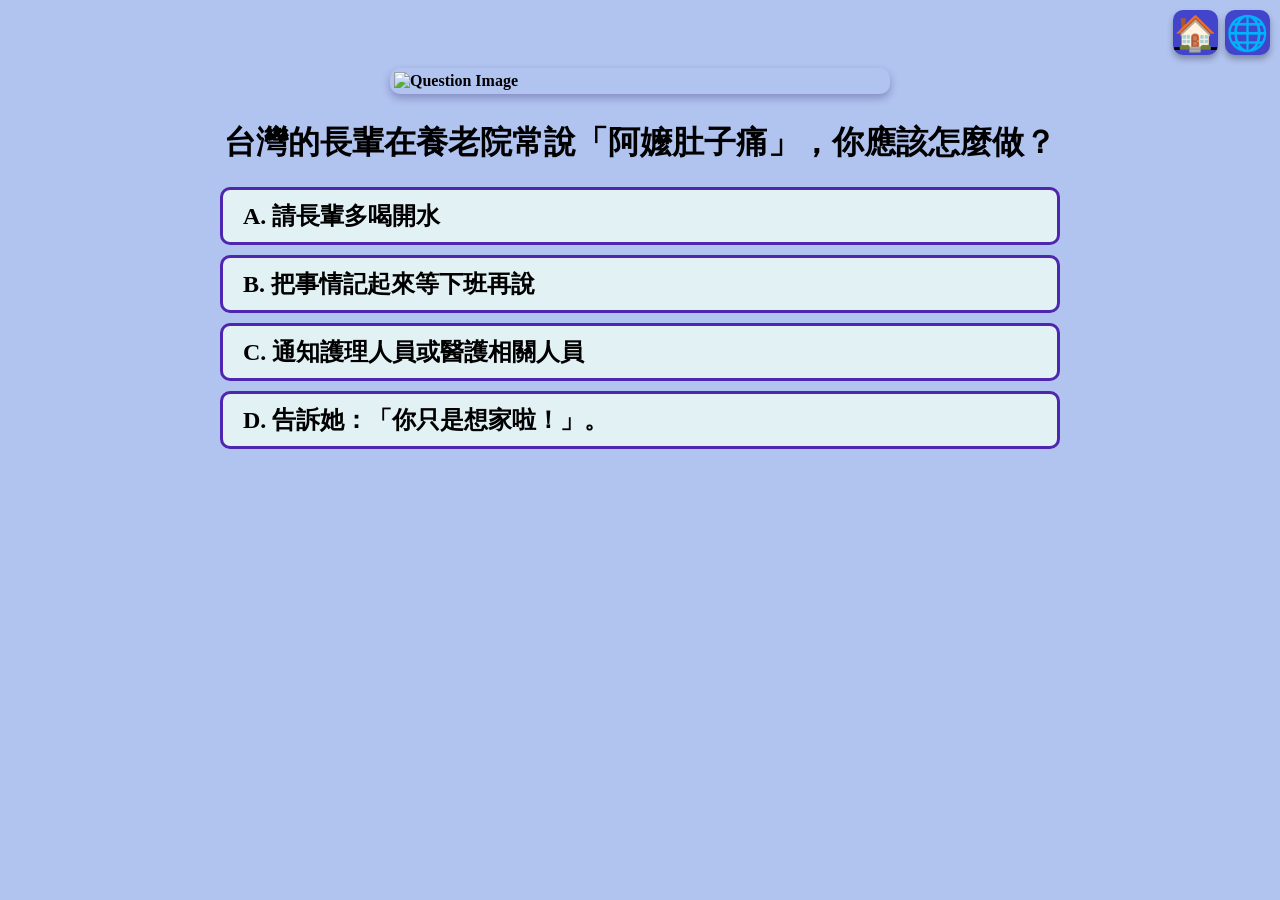
==== training-game/game/index.html @ 8d9eb947 "Home button + continue button" ====
<!--
/********************************************
* Copyright (c) 2025 Shun/翔海 (@shun4midx) *
* Project: School Project of Training Game *
* File Type: HTML file for training game   *
* File: /game/index.html                   *
********************************************/
-->

<!DOCTYPE html>
<html lang="utf-8">

<head>
  <meta charset="utf-8"/>
  <meta name="viewport" content="width=device-width, initial-scale=1"/>
  <title>清福員工訓練遊戲</title>
  <link rel="stylesheet" href="../main-template.css"/> <!-- Includes the language customization in the corner, probably would include login functionality later too -->
  <link rel="stylesheet" href="game-template.css"/>
</head>

<body>
  <div class="GameBodyWrap">
    <div class="HeaderButtons">
      <a href=".." class="HomeButton">🏠</a>
      <div class="MenuToggle" onclick="toggleMenu()">
        <span id="globe-text">🌐</span>
      </div>
    </div>

    <!-- Language selection container -->
    <div class="LanguageContainer">
      <div class="language-zh-tw" onclick="setLanguage('zh-tw')">正體中文</div>
      <div class="language-abc" onclick="setLanguage('en')">English</div>
      <div class="language-abc" onclick="setLanguage('vn')">Tiếng Việt</div>
      <div class="language-abc" onclick="setLanguage('id')">Bahasa Indonesia</div>
    </div>

    <div class="GameBody">
      <!-- Game Content (Image + Answers) -->
      <div class="GameContent">
        <!-- Display the question image -->
        <div class="GameImage">
          <img src="https://i.postimg.cc/B6NZGPzF/sample.png" alt="Question Image" width="300"/>
        </div>

        <!-- Display question -->
        <div class="Question">
          <h1 data-key="sampleQuestion">台灣的長輩在養老院常說「阿嬤肚子痛」，你應該怎麼做？</h1>
        </div>

        <!-- Answers Section -->
        <div class="Answers">
          <div id="feedback" class="FeedbackMessage"></div>

          <div class="AnswerOption" onclick="checkAnswer('A')" data-key="sampleA">A. 請長輩多喝開水</div>
          <div class="AnswerOption" onclick="checkAnswer('B')" data-key="sampleB">B. 把事情記起來等下班再說</div>
          <div class="AnswerOption" onclick="checkAnswer('C')" data-key="sampleC">C. 通知護理人員或醫護相關人員</div>
          <div class="AnswerOption" onclick="checkAnswer('D')" data-key="sampleD">D. 告訴他：「你只是想家啦！」。</div>

          <!-- Continue Button (initially hidden) -->
          <button id="continue-button" class="ContinueButton" style="display: none;" onclick="nextQuestion()">下一題</button>
        </div>
      </div>
    </div>
  </div>
  <!-- ======== SCRIPTS ======== -->
  <!-- Main Background Scripts -->
  <script src="../main-scripts/read-write-sheet.js"></script>
  <script src="../main-scripts/language-selection.js"></script>
  <script src="../main-scripts/naive-translation.js"></script>

  <!-- Game Scripts -->
  <script src="validate-answer.js?v=1"></script>
</body>

</html>
---- training-game/main-template.css ----
/********************************************
* Copyright (c) 2025 Shun/翔海 (@shun4midx) *
* Project: School Project of Training Game *
* File Type: CSS file for website          *
* File: main-template.css                  *
********************************************/

/* Main settings */
* {
  margin: 0 3pt;
  padding: 3pt;
  box-sizing: border-box;
  font-family: var(--default-font);
  font-weight: bold;
  text-wrap: wrap;
  word-wrap: break-word;
  overflow-x: hidden;
}

/* Variables */
:root {
  --home-cursor: rgb(0, 0, 255);
  --default-font: 'Optima';
  --bg-color: rgb(177, 195, 239);
  --text-color: rgb(0, 0, 0);
  --button-text: rgb(255, 255, 255);
  --button-hover-text: rgb(192, 243, 253);
  --button-bg: rgb(121, 123, 215);
  --button-clicked: rgb(56, 20, 163); 
  --header-clicked: rgb(119, 241, 243);
  --globe-bg: rgb(66, 68, 203);
  --globe-hover-bg: rgb(25, 27, 143);
  --language-container-bg: rgb(64, 66, 165);
  --language-hover-bg: rgb(112, 113, 209);
  --language-hover-text: rgb(192, 243, 253);
  --question-border: rgb(70, 33, 158);
  --question-img-shadow: rgba(20, 3, 87, 0.283);
  --answer-border: rgb(79, 38, 175);
  --answer-bg: rgb(226, 241, 244);
  --hover-answer-bg: rgb(56, 20, 163); 
  --hover-answer-text: rgb(192, 243, 253);
  --correct-bg: "#d4edda";
  --correct-color: "#155724";
  --correct-border: "2px solid #c3e6cb";
  --wrong-bg: "#f8d7da";
  --wrong-color: "#721c24";
  --wrong-border: "2px solid #f5c6cb";
}

/* HTML and Body */
html {
  color: var(--text-color);
  height: 100%;
  overflow-y: hidden;
  left: 0;
  right: 0;
  margin: 0;
  padding: 0;
  background-color: var(--header-bg);
}

body {
  background-attachment: fixed;
  background-size: cover;
  flex-direction: column;
  margin: 0;
  height: max-height;
}

/* Top row */
.HeaderButtons {
  display: flex;
  justify-content: flex-end;
  align-items: center;
  padding: 10px;
  gap: 10px; /* spacing between buttons */
}

/* Style for home button */
.HomeButton {
  position: fixed !important;
  margin: 0;
  padding: 0;
  font-size: 3.8vh;
  top: 10px !important;
  right: calc(10px + 5.75vh) !important;
  display: inline-flex;
  align-items: center;
  justify-content: center;
  text-align: center;
  cursor: pointer;
  z-index: 3000;
  width: 5vh;
  height: 5vh;
  color: var(--header-text);
  overflow: hidden;
  background-color: var(--globe-bg);
  border-radius: 10px;
  transition: background-color 0.15s ease-in-out;
  box-shadow: 0 4px 6px rgba(0, 0, 0, 0.3);
}

.HomeButton:visited {
  background-color: var(--globe-bg);
}

.HomeButton.clicked {
  background-color: var(--globe-hover-bg);
}

.HomeButton span {
  margin: 0;   /* Remove any margin for the text */
  padding: 0;  /* Remove padding */
  font-size: 1.0em;  /* Set size for the icon */
  color: var(--header-text);  /* Set the text color */
}

/* Globe menu button */
.MenuToggle {
  position: fixed !important;
  margin: 0;
  padding: 0;
  font-size: 3.8vh;
  top: 10px !important;
  right: 10px !important;
  display: inline-flex;
  align-items: center;
  justify-content: center;
  text-align: center;
  cursor: pointer;
  z-index: 3000;
  width: 5vh;
  height: 5vh;
  color: var(--header-text);
  overflow: hidden;
  background-color: var(--globe-bg);
  border-radius: 10px;
  transition: background-color 0.15s ease-in-out;
  box-shadow: 0 4px 6px rgba(0, 0, 0, 0.3);
}

.MenuToggle:visited {
  background-color: var(--globe-bg);
}

.MenuToggle.clicked {
  background-color: var(--globe-hover-bg);
}

.MenuToggle span {
  margin: 0;   /* Remove any margin for the text */
  padding: 0;  /* Remove padding */
  font-size: 1.0em;  /* Set size for the icon */
  color: var(--header-text);  /* Set the text color */
}

/* Language Container */
.LanguageContainer {
  position: fixed !important;
  top: calc(10px + 5.5vh) !important; /* Place it below the globe button */
  right: 10px !important;
  background-color: var(--language-container-bg);
  border-radius: 10px;
  margin: 0;
  padding: 0;
  display: flex;
  flex-direction: column;
  align-items: center;
  z-index: 2500; /* Lower than the globe button */
  opacity: 0;
  visibility: hidden;
  transition: opacity 0.15s ease, visibility 0.15s ease;
  box-shadow: 0 4px 6px rgba(0, 0, 0, 0.3);
}

/* Make the container visible when it's active */
.LanguageContainer.show {
  opacity: 1;
  visibility: visible;
}

/* Styling for each language option */
.language-zh-tw {
  font-family: var(--default-font);
  color: white;
  font-size: 2vh;
  padding: 4.5px 5px 4.5px 5px;
  width: 100%;
  cursor: pointer;
  text-align: center;
  transition: background-color 0.15s ease;
}

.language-abc {
  font-family: var(--default-font);
  color: white;
  font-size: 2vh;
  padding: 7px;
  width: 100%;
  cursor: pointer;
  text-align: center;
  transition: background-color 0.15s ease;
}

.language-zh-tw:hover, .language-abc:hover {
  box-sizing: border-box;
  background-color: var(--language-hover-bg); /* Highlight color on hover */
  color: var(--language-hover-text);
}
---- training-game/game/game-template.css ----
/********************************************
* Copyright (c) 2025 Shun/翔海 (@shun4midx) *
* Project: School Project of Training Game *
* File Type: CSS file for website          *
* File: game-template.css                  *
********************************************/

/* Styling for the Game Content */
.GameBodyWrap {
  top: 0;
  left: 0;
  right: 0;
  margin: 0;
  padding: 0;
  height: 100vh;
  width: max-width;
  position: fixed;
  background-color: var(--bg-color);
  display: flex;
  flex-direction: column;
  align-items: center;
  overflow-y: auto;
  overflow-x: hidden;
}

.GameBody {
  display: flex;
  flex-direction: column;
  justify-content: center;
  align-items: center;
  margin-top: 4vh;
  height: auto;
  overflow: visible;
  width: min(900px, 100%);
}

/* Styling for the Game Image */
.GameImage {
  display: flex;
  align-items: center;
  justify-content: center;
  overflow: hidden;
}

.GameImage img {
  border-radius: 10px;
  box-shadow: 0 4px 8px var(--question-img-shadow);
  margin-bottom: 15px;
  width: min(500px, 90%);
}

/* Styling for Question */
.Question {
  margin-bottom: 10px;
}

/* Styling for the Answer Options */
.Answers {
  display: flex;
  flex-direction: column;
  gap: 10px;
}

.AnswerOption {
  font-size: 1.5em;
  padding: 10px 20px;
  background-color: var(--answer-bg);
  border-radius: 10px;
  border: 3px solid var(--answer-border);
  transition: background-color 0.3s ease-in-out;
}

.AnswerOption:hover {
  background-color: var(--hover-answer-bg);
  border: 3px solid var(--hover-answer-bg);
  color: var(--hover-answer-text);
  transition: background-color 0.3s ease-in-out;
  cursor: pointer;
}

/* Answer feedback */
#feedback {
  display: none;
  transition: all 0.3s ease-in-out;
}

.FeedbackMessage {
  margin-bottom: 10px;
  font-size: 1.5em;
  font-weight: bold;
  text-align: center;
  padding: 15px 20px;
  border-radius: 12px;
  display: inline-block;
  max-width: 100%;
}

.ContinueButton {
  margin-top: 10px;
  padding: 10px 20px;
  font-size: 1.2em;
  background-color: var(--button-bg);
  color: var(--button-text);
  border: none;
  border-radius: 10px;
  cursor: pointer;
  transition: background-color 0.3s ease;
}

.ContinueButton:hover {
  background-color: var(--button-clicked);
  color: var(--button-hover-text);
  transition: background-color 0.3s ease;
}
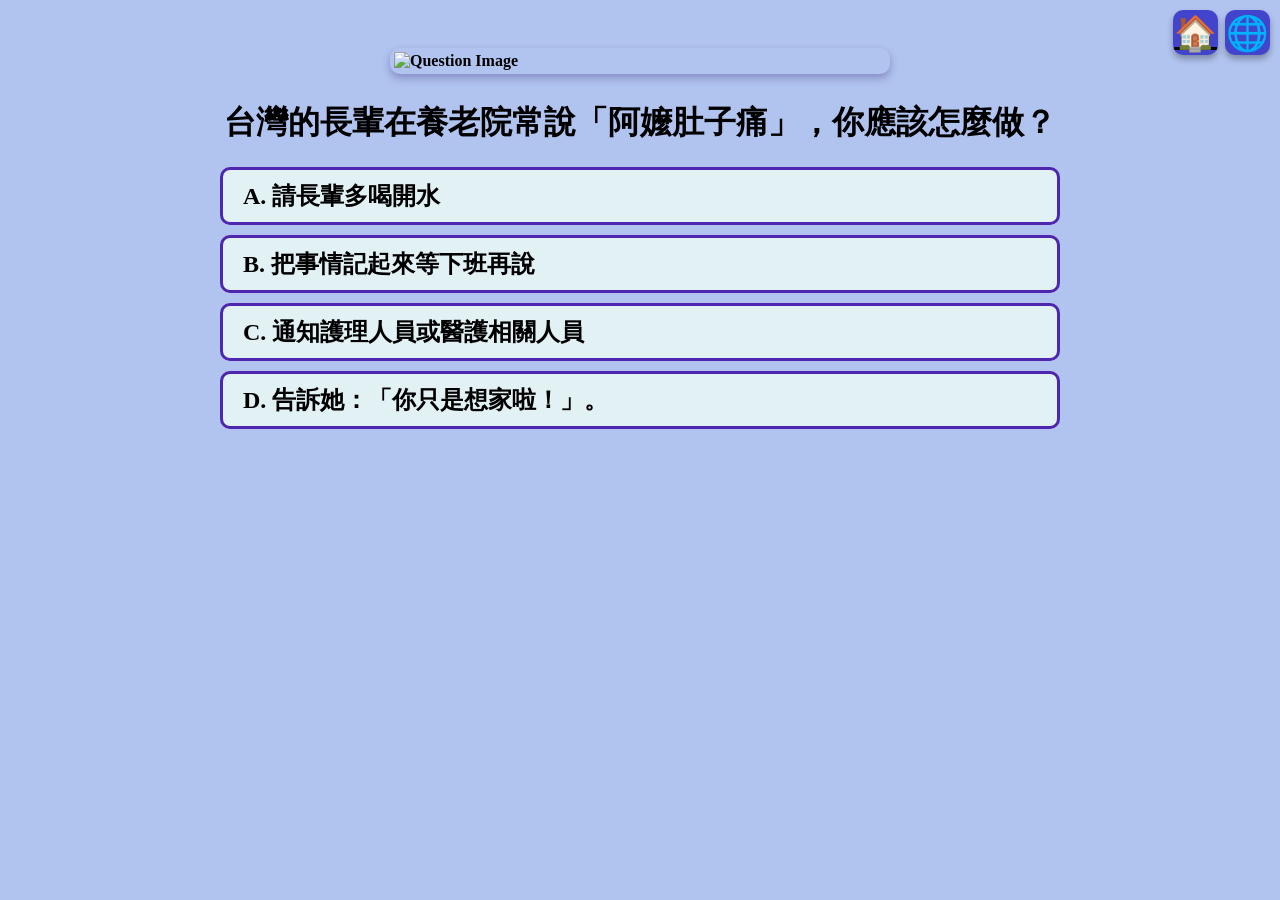
==== commit b9454151: "Next Question translation" ====
--- a/training-game/game/index.html
+++ b/training-game/game/index.html
@@ -58,7 +58,7 @@
           <div class="AnswerOption" onclick="checkAnswer('D')" data-key="sampleD">D. 告訴他：「你只是想家啦！」。</div>
 
           <!-- Continue Button (initially hidden) -->
-          <button id="continue-button" class="ContinueButton" style="display: none;" onclick="nextQuestion()">下一題</button>
+          <button id="continue-button" class="ContinueButton" style="display: none;" onclick="nextQuestion()" data-key="nextQuestion">下一題</button>
         </div>
       </div>
     </div>
--- a/training-game/main-template.css
+++ b/training-game/main-template.css
@@ -51,7 +51,6 @@
 html {
   color: var(--text-color);
   height: 100%;
-  overflow-y: hidden;
   left: 0;
   right: 0;
   margin: 0;
@@ -72,8 +71,8 @@
   display: flex;
   justify-content: flex-end;
   align-items: center;
-  padding: 10px;
-  gap: 10px; /* spacing between buttons */
+  margin: 0;
+  padding: 0;
 }
 
 /* Style for home button */
--- a/training-game/game/game-template.css
+++ b/training-game/game/game-template.css
@@ -12,7 +12,7 @@
   right: 0;
   margin: 0;
   padding: 0;
-  height: 100vh;
+  height: 100dvh;
   width: max-width;
   position: fixed;
   background-color: var(--bg-color);
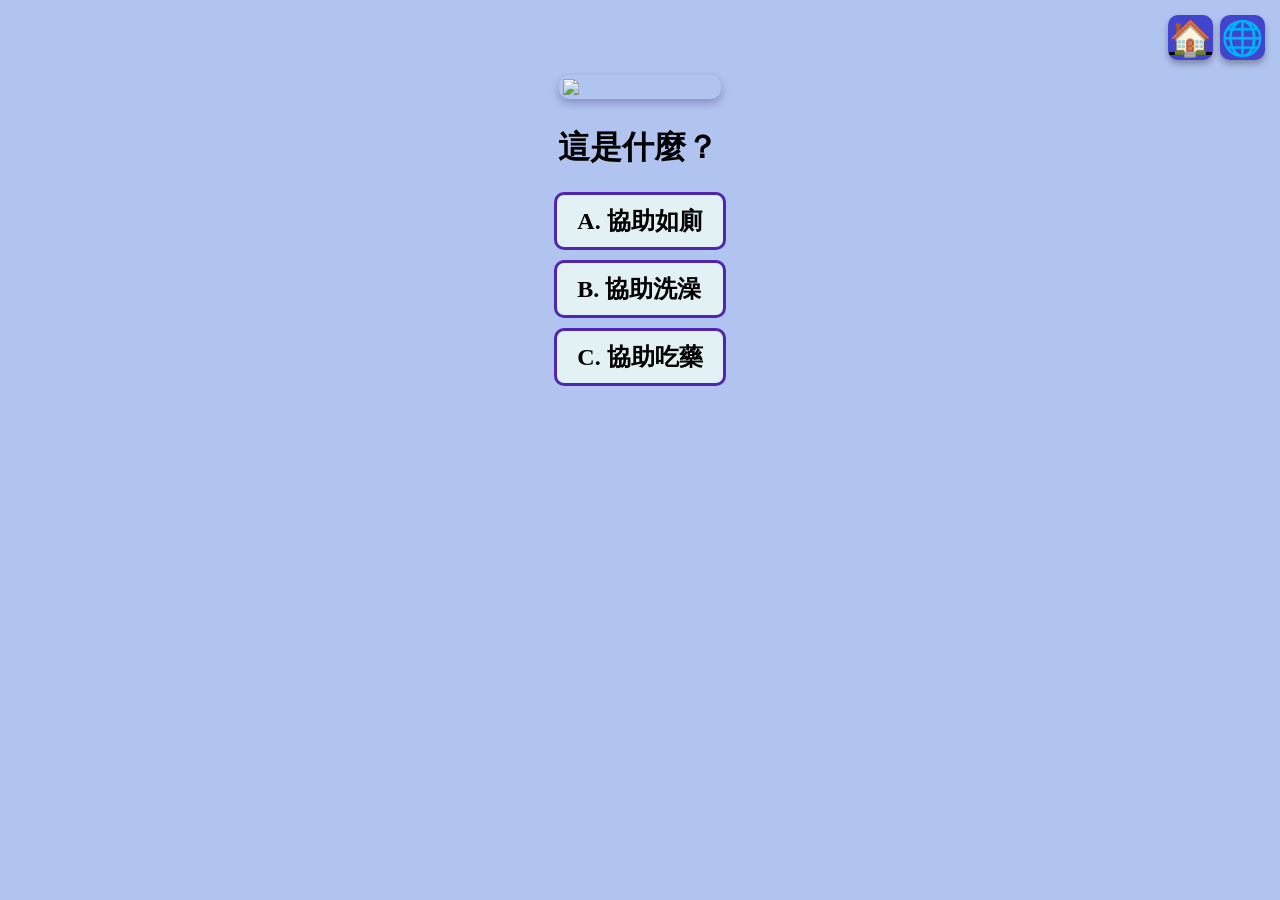
==== commit dc91ea9a: "Finished importing all Level 1, 2, 3 questions" ====
--- a/training-game/game/index.html
+++ b/training-game/game/index.html
@@ -40,22 +40,22 @@
       <div class="GameContent">
         <!-- Display the question image -->
         <div class="GameImage">
-          <img src="https://i.postimg.cc/B6NZGPzF/sample.png" alt="Question Image" width="300"/>
+          <img src="" width="300"/>
         </div>
 
         <!-- Display question -->
         <div class="Question">
-          <h1 data-key="sampleQuestion">台灣的長輩在養老院常說「阿嬤肚子痛」，你應該怎麼做？</h1>
+          <h1 question-key="questionText"></h1>
         </div>
 
         <!-- Answers Section -->
         <div class="Answers">
           <div id="feedback" class="FeedbackMessage"></div>
 
-          <div class="AnswerOption" onclick="checkAnswer('A')" data-key="sampleA">A. 請長輩多喝開水</div>
-          <div class="AnswerOption" onclick="checkAnswer('B')" data-key="sampleB">B. 把事情記起來等下班再說</div>
-          <div class="AnswerOption" onclick="checkAnswer('C')" data-key="sampleC">C. 通知護理人員或醫護相關人員</div>
-          <div class="AnswerOption" onclick="checkAnswer('D')" data-key="sampleD">D. 告訴他：「你只是想家啦！」。</div>
+          <div class="AnswerOption" onclick="checkAnswer('A')" question-key="answerA"></div>
+          <div class="AnswerOption" onclick="checkAnswer('B')" question-key="answerB"></div>
+          <div class="AnswerOption" onclick="checkAnswer('C')" question-key="answerC"></div>
+          <div class="AnswerOption" onclick="checkAnswer('D')" question-key="answerD"></div>
 
           <!-- Continue Button (initially hidden) -->
           <button id="continue-button" class="ContinueButton" style="display: none;" onclick="nextQuestion()" data-key="nextQuestion">下一題</button>
@@ -67,10 +67,12 @@
   <!-- Main Background Scripts -->
   <script src="../main-scripts/read-write-sheet.js"></script>
   <script src="../main-scripts/language-selection.js"></script>
-  <script src="../main-scripts/naive-translation.js"></script>
+  <script type="module" src="../main-scripts/naive-translation.js"></script>
 
   <!-- Game Scripts -->
-  <script src="validate-answer.js?v=1"></script>
+  <script type="module" src="question-navigation.js"></script>
+  <script type="module" src="validate-answer.js"></script>
+  <script type="module" src="display-question.js"></script>
 </body>
 
 </html>
--- a/training-game/main-template.css
+++ b/training-game/main-template.css
@@ -45,6 +45,9 @@
   --wrong-bg: "#f8d7da";
   --wrong-color: "#721c24";
   --wrong-border: "2px solid #f5c6cb";
+  --scrollbar-track: rgb(192, 243, 253);
+  --scrollbar: rgb(66, 68, 203);
+  --scrollbar-hover: rgb(56, 20, 163);
 }
 
 /* HTML and Body */
@@ -81,8 +84,8 @@
   margin: 0;
   padding: 0;
   font-size: 3.8vh;
-  top: 10px !important;
-  right: calc(10px + 5.75vh) !important;
+  top: 15px !important;
+  right: calc(15px + 5.75vh) !important;
   display: inline-flex;
   align-items: center;
   justify-content: center;
@@ -120,8 +123,8 @@
   margin: 0;
   padding: 0;
   font-size: 3.8vh;
-  top: 10px !important;
-  right: 10px !important;
+  top: 15px !important;
+  right: 15px !important;
   display: inline-flex;
   align-items: center;
   justify-content: center;
@@ -156,8 +159,8 @@
 /* Language Container */
 .LanguageContainer {
   position: fixed !important;
-  top: calc(10px + 5.5vh) !important; /* Place it below the globe button */
-  right: 10px !important;
+  top: calc(15px + 5.5vh) !important; /* Place it below the globe button */
+  right: 15px !important;
   background-color: var(--language-container-bg);
   border-radius: 10px;
   margin: 0;
--- a/training-game/game/game-template.css
+++ b/training-game/game/game-template.css
@@ -28,7 +28,7 @@
   flex-direction: column;
   justify-content: center;
   align-items: center;
-  margin-top: 4vh;
+  margin-top: 7vh;
   height: auto;
   overflow: visible;
   width: min(900px, 100%);
@@ -67,15 +67,21 @@
   background-color: var(--answer-bg);
   border-radius: 10px;
   border: 3px solid var(--answer-border);
-  transition: background-color 0.3s ease-in-out;
+  transition: background-color 0.3s ease-in-out, color 0.3s ease-in-out;
 }
 
-.AnswerOption:hover {
+.AnswerOption:not(.selected):hover {
   background-color: var(--hover-answer-bg);
   border: 3px solid var(--hover-answer-bg);
   color: var(--hover-answer-text);
-  transition: background-color 0.3s ease-in-out;
+  transition: background-color 0.3s ease-in-out, color 0.3s ease-in-out;
   cursor: pointer;
+}
+
+.AnswerOption.selected {
+  background-color: var(--hover-answer-bg);
+  border: 3px solid var(--hover-answer-bg);
+  color: var(--hover-answer-text);
 }
 
 /* Answer feedback */
@@ -97,6 +103,7 @@
 
 .ContinueButton {
   margin-top: 10px;
+  margin-bottom: 10px;
   padding: 10px 20px;
   font-size: 1.2em;
   background-color: var(--button-bg);
@@ -104,11 +111,31 @@
   border: none;
   border-radius: 10px;
   cursor: pointer;
-  transition: background-color 0.3s ease;
+  transition: background-color 0.15s ease-in-out;
 }
 
 .ContinueButton:hover {
   background-color: var(--button-clicked);
   color: var(--button-hover-text);
-  transition: background-color 0.3s ease;
+  transition: background-color 0.15s ease-in-out;
+}
+
+/* Scrollbar */
+/* WebKit browsers (Chrome, Safari, Edge) */
+::-webkit-scrollbar {
+  width: 9px;
+}
+
+::-webkit-scrollbar-thumb {
+  background-color: var(--scrollbar);
+  border: none; /* No spacing around */
+}
+
+::-webkit-scrollbar-thumb:hover {
+  background-color: var(--scrollbar-hover);
+}
+
+::-webkit-scrollbar-track {
+  background-color: var(--scrollbar-track);
+  border: none;
 }
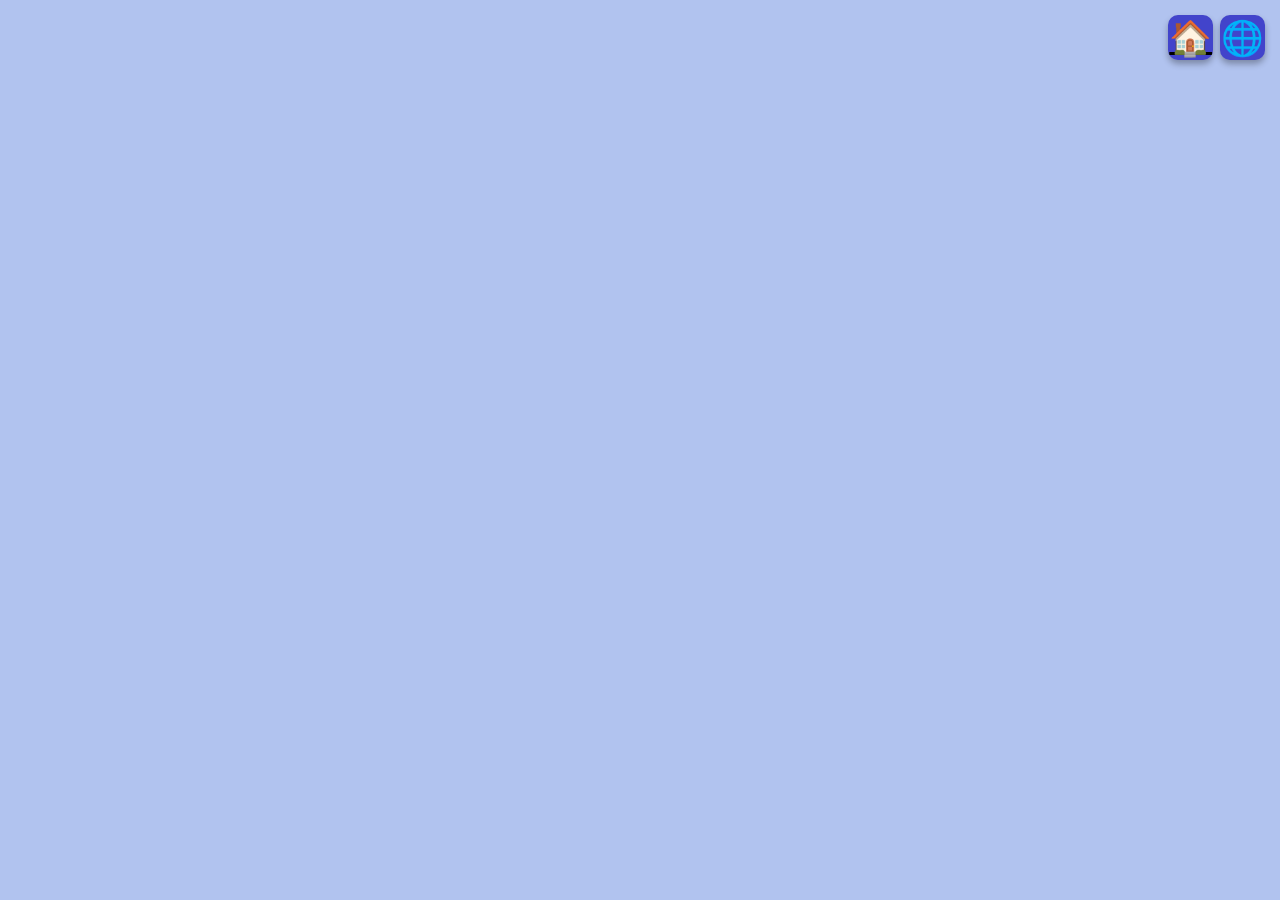
==== commit 7750dccf: "Smoother question transition" ====
--- a/training-game/game/index.html
+++ b/training-game/game/index.html
@@ -40,7 +40,7 @@
       <div class="GameContent">
         <!-- Display the question image -->
         <div class="GameImage">
-          <img src="" width="300"/>
+          <img src="" style="visibility: hidden;" width="300"/>
         </div>
 
         <!-- Display question -->
@@ -52,10 +52,10 @@
         <div class="Answers">
           <div id="feedback" class="FeedbackMessage"></div>
 
-          <div class="AnswerOption" onclick="checkAnswer('A')" question-key="answerA"></div>
-          <div class="AnswerOption" onclick="checkAnswer('B')" question-key="answerB"></div>
-          <div class="AnswerOption" onclick="checkAnswer('C')" question-key="answerC"></div>
-          <div class="AnswerOption" onclick="checkAnswer('D')" question-key="answerD"></div>
+          <div class="AnswerOption" style="visibility: hidden" onclick="checkAnswer('A')" question-key="answerA"></div>
+          <div class="AnswerOption" style="visibility: hidden;" onclick="checkAnswer('B')" question-key="answerB"></div>
+          <div class="AnswerOption" style="visibility: hidden;" onclick="checkAnswer('C')" question-key="answerC"></div>
+          <div class="AnswerOption" style="visibility: hidden;" onclick="checkAnswer('D')" question-key="answerD"></div>
 
           <!-- Continue Button (initially hidden) -->
           <button id="continue-button" class="ContinueButton" style="display: none;" onclick="nextQuestion()" data-key="nextQuestion">下一題</button>
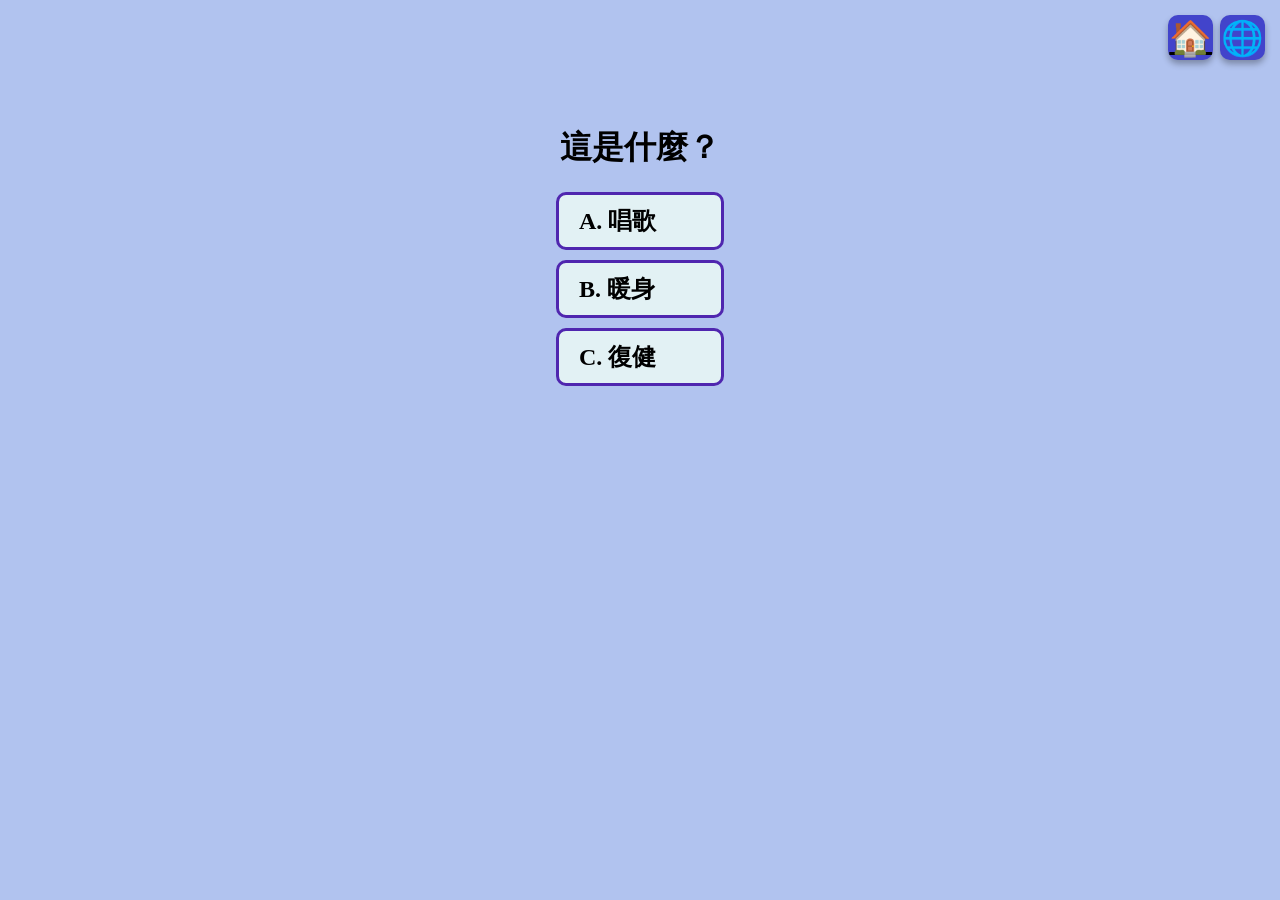
==== commit 3f5fcbed: "Even more hardcode no hover" ====
--- a/training-game/game/index.html
+++ b/training-game/game/index.html
@@ -67,6 +67,7 @@
   <!-- Main Background Scripts -->
   <script src="../main-scripts/read-write-sheet.js"></script>
   <script src="../main-scripts/language-selection.js"></script>
+  <script src="main-scripts/disable-hover.js"></script>
   <script type="module" src="../main-scripts/naive-translation.js"></script>
 
   <!-- Game Scripts -->
--- a/training-game/main-template.css
+++ b/training-game/main-template.css
@@ -15,6 +15,13 @@
   text-wrap: wrap;
   word-wrap: break-word;
   overflow-x: hidden;
+}
+
+/* Forcefully prevent hover styling on devices that don't hover */
+.no-hover .button:hover {
+  background: inherit !important;
+  color: inherit !important;
+  cursor: default !important;
 }
 
 /* Variables */
--- a/training-game/game/game-template.css
+++ b/training-game/game/game-template.css
@@ -70,12 +70,14 @@
   transition: background-color 0.3s ease-in-out, color 0.3s ease-in-out;
 }
 
-.AnswerOption:not(.selected):hover {
-  background-color: var(--hover-answer-bg);
-  border: 3px solid var(--hover-answer-bg);
-  color: var(--hover-answer-text);
-  transition: background-color 0.3s ease-in-out, color 0.3s ease-in-out;
-  cursor: pointer;
+@media (hover:hover) {
+  .AnswerOption:not(.selected):hover {
+    background-color: var(--hover-answer-bg);
+    border: 3px solid var(--hover-answer-bg);
+    color: var(--hover-answer-text);
+    transition: background-color 0.3s ease-in-out, color 0.3s ease-in-out;
+    cursor: pointer;
+  }
 }
 
 .AnswerOption.selected {
@@ -114,10 +116,12 @@
   transition: background-color 0.15s ease-in-out;
 }
 
-.ContinueButton:hover {
-  background-color: var(--button-clicked);
-  color: var(--button-hover-text);
-  transition: background-color 0.15s ease-in-out;
+@media (hover:hover) {
+  .ContinueButton:hover {
+    background-color: var(--button-clicked);
+    color: var(--button-hover-text);
+    transition: background-color 0.15s ease-in-out;
+  }
 }
 
 /* Scrollbar */
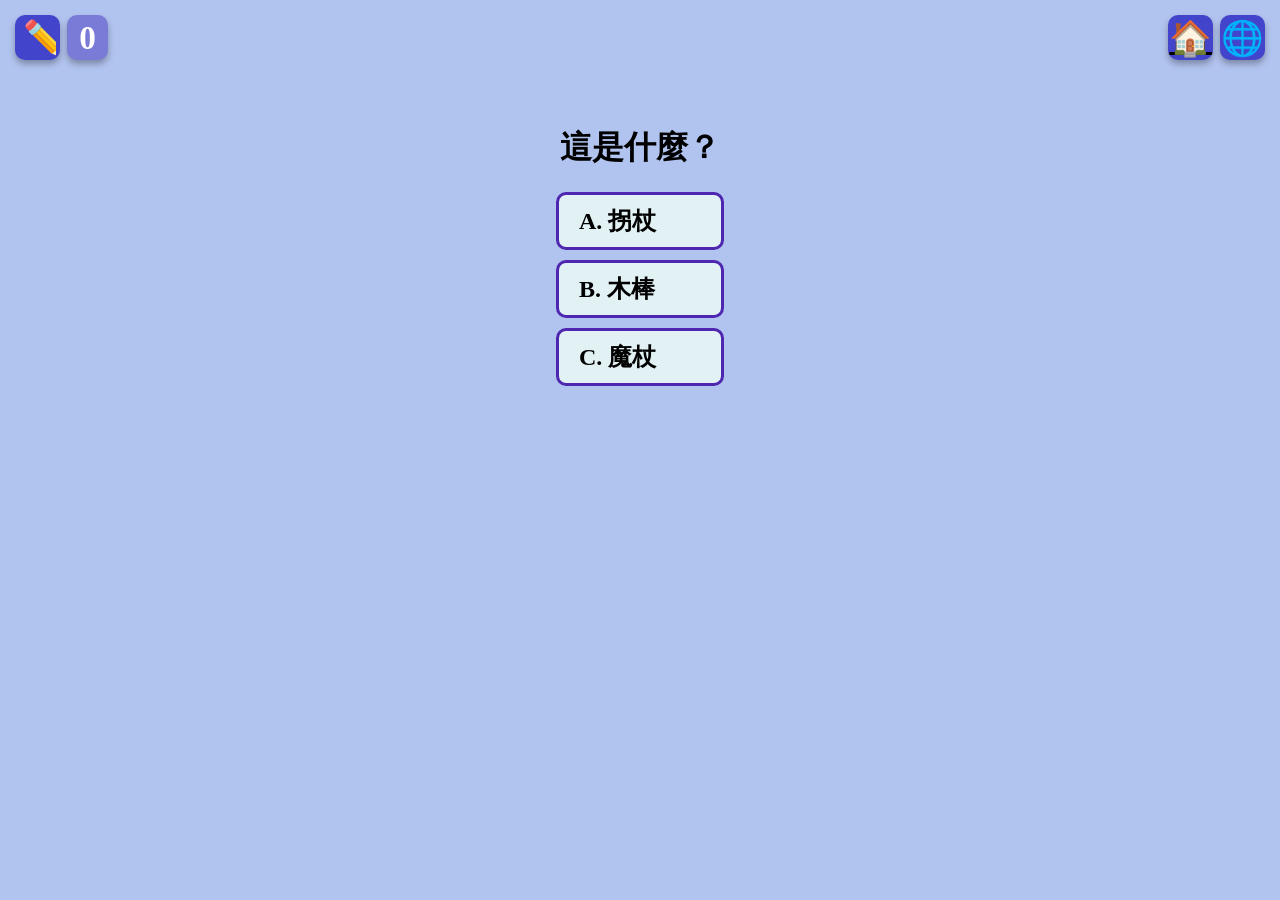
==== commit 535be4dc: "Score system" ====
--- a/training-game/game/index.html
+++ b/training-game/game/index.html
@@ -20,10 +20,28 @@
 
 <body>
   <div class="GameBodyWrap">
-    <div class="HeaderButtons">
-      <a href=".." class="HomeButton">🏠</a>
-      <div class="MenuToggle" onclick="toggleMenu()">
-        <span id="globe-text">🌐</span>
+    <div class="HeaderContainer">
+      <!-- Name and Score Section -->
+      <div class="NameScoresection">
+        <div class="NameButton" onclick="toggleNameInput()">
+          <span id="name-text">✏️</span>
+        </div>
+        <div class="DisplayScore">
+          <span id="scoreText" score-key="score-text">0</span>
+        </div>
+      </div>
+
+      <div class="NameInputContainer" style="display: none;">
+        <input type="text" id="nameInput" placeholder="Enter your name"/>
+        <button id="saveNameButton" onclick="saveName()">OK</button>
+      </div>
+
+      <!-- Existing Header Buttons -->
+      <div class="HeaderButtons">
+        <a href=".." class="HomeButton">🏠</a>
+        <div class="MenuToggle" onclick="toggleMenu()">
+          <span id="globe-text">🌐</span>
+        </div>
       </div>
     </div>
 
@@ -67,7 +85,8 @@
   <!-- Main Background Scripts -->
   <script src="../main-scripts/read-write-sheet.js"></script>
   <script src="../main-scripts/language-selection.js"></script>
-  <script src="main-scripts/disable-hover.js"></script>
+  <script src="../main-scripts/disable-hover.js"></script>
+  <script src="../main-scripts/name.js"></script>
   <script type="module" src="../main-scripts/naive-translation.js"></script>
 
   <!-- Game Scripts -->
--- a/training-game/main-template.css
+++ b/training-game/main-template.css
@@ -15,6 +15,7 @@
   text-wrap: wrap;
   word-wrap: break-word;
   overflow-x: hidden;
+  /* border: 1px solid red !important; */
 }
 
 /* Forcefully prevent hover styling on devices that don't hover */
@@ -77,6 +78,127 @@
 }
 
 /* Top row */
+.HeaderContainer {
+  position: fixed; /* Fix the header at the top */
+  top: 0; /* Align to the top of the screen */
+  left: 0; /* Align to the left edge */
+  width: 100%; /* Full width */
+  z-index: 3000; /* Ensure it stays above other elements */
+  background-color: var(--bg-color); /* Optional background color */
+  padding: 10px 20px; /* Add padding for spacing */
+}
+
+/* Name and Score Section */
+.NameScoreSection {
+  display: flex; /* Use flexbox for horizontal alignment */
+  justify-content: flex-start;
+  align-items: center; /* Vertically center items */
+  margin: 0; /* Match HeaderButtons margin */
+  padding: 0; /* Match HeaderButtons padding */
+}
+
+/* Name and Score spans */
+.NameScoreSection span {
+  font-size: 1.0em; /* Match font size with other buttons */
+  background-color: var(--globe-bg); /* Match background color */
+  border-radius: 10px; /* Rounded corners */
+  padding: 5px 10px; /* Add padding for spacing */
+  box-shadow: 0 4px 6px rgba(0, 0, 0, 0.3); /* Match shadow effect */
+  display: flex;
+  align-items: center;
+  justify-content: center;
+  text-align: center;
+}
+
+/* Pencil icon button */
+.NameButton {
+  margin: 0;
+  padding: 0;
+  position: fixed !important;
+  top: 15px !important; /* Align to the top of the screen */
+  left: 15px !important; /* Start from the left edge */
+  font-size: 3.8vh;
+  display: flex;
+  align-items: center;
+  justify-content: center;
+  text-align: center;
+  cursor: pointer;
+  z-index: 3000;
+  width: 5vh;
+  height: 5vh;
+  color: var(--header-text);
+  overflow: hidden;
+  background-color: var(--globe-bg);
+  border-radius: 10px;
+  transition: background-color 0.15s ease-in-out;
+  box-shadow: 0 4px 6px rgba(0, 0, 0, 0.3);
+}
+
+.NameButton.clicked {
+  background-color: var(--globe-hover-bg);
+}
+
+/* Name Input Container */
+.NameInputContainer {
+  position: fixed !important;
+  left: 15px !important;
+  top: calc(15px + 5.75vh) !important;
+  margin: 0;
+  padding: 0;
+  display: flex;
+  flex-direction: column; /* Stack input and button vertically */
+  align-items: flex-start; /* Align items to the left */
+}
+
+.NameInputContainer input {
+  padding: 0;
+  margin-left: 0;
+  left: 15px !important;
+  font-size: 1.0em;
+  border: 1px solid #ccc;
+  border-radius: 5px;
+  width: 150px; /* Set width for the input field */
+}
+
+.NameInputContainer button {
+  padding: 5px 10px;
+  margin-top: 7px;
+  margin-left: 0;
+  font-size: 1em;
+  /* background-color: var(--globe-bg); */
+  color: var(--header-text);
+  border: none;
+  border-radius: 5px;
+  cursor: pointer;
+  transition: background-color 0.15s ease-in-out;
+}
+
+.NameInputContainer button:hover {
+  background-color: var(--button-bg);
+  color: var(--button-text);
+}
+
+/* Score display */
+.DisplayScore {
+  position: fixed !important;
+  top: 15px !important;
+  left: calc(15px + 5.75vh) !important;
+  height: 5vh;
+  font-size: 3.7vh;
+  overflow: hidden;
+  margin: 0;
+  padding: 0 0.5vh;
+  font-weight: bold;
+  color: var(--button-text); /* Match text color */
+  background-color: var(--button-bg); /* Match background color */
+  border-radius: 10px; /* Rounded corners */
+  box-shadow: 0 4px 6px rgba(0, 0, 0, 0.3); /* Match shadow effect */
+  display: flex;
+  align-items: center;
+  justify-content: center;
+  text-align: center;
+}
+
 .HeaderButtons {
   display: flex;
   justify-content: flex-end;
--- a/training-game/game/game-template.css
+++ b/training-game/game/game-template.css
@@ -132,7 +132,7 @@
 
 ::-webkit-scrollbar-thumb {
   background-color: var(--scrollbar);
-  border: none; /* No spacing around */
+  border: none; 
 }
 
 ::-webkit-scrollbar-thumb:hover {
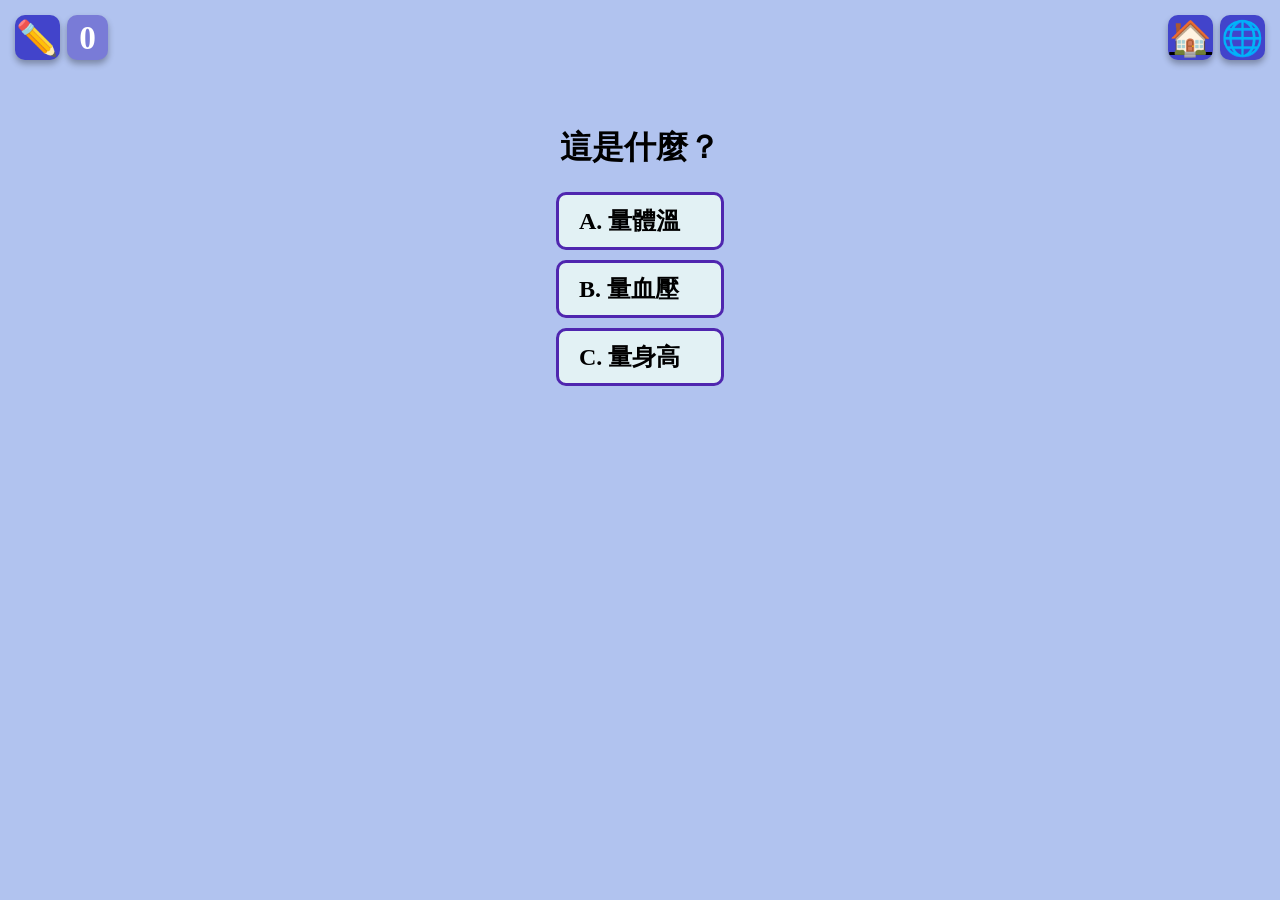
==== commit b365b093: "Minor UI changes + Level 3 randomize bug fix" ====
--- a/training-game/game/index.html
+++ b/training-game/game/index.html
@@ -70,7 +70,7 @@
         <div class="Answers">
           <div id="feedback" class="FeedbackMessage"></div>
 
-          <div class="AnswerOption" style="visibility: hidden" onclick="checkAnswer('A')" question-key="answerA"></div>
+          <div class="AnswerOption" style="visibility: hidden;" onclick="checkAnswer('A')" question-key="answerA"></div>
           <div class="AnswerOption" style="visibility: hidden;" onclick="checkAnswer('B')" question-key="answerB"></div>
           <div class="AnswerOption" style="visibility: hidden;" onclick="checkAnswer('C')" question-key="answerC"></div>
           <div class="AnswerOption" style="visibility: hidden;" onclick="checkAnswer('D')" question-key="answerD"></div>
@@ -81,6 +81,10 @@
       </div>
     </div>
   </div>
+
+  <!-- Full-screen overlay -->
+  <div class="RedirectOverlay" id="redirect-overlay"></div>
+
   <!-- ======== SCRIPTS ======== -->
   <!-- Main Background Scripts -->
   <script src="../main-scripts/read-write-sheet.js"></script>
--- a/training-game/main-template.css
+++ b/training-game/main-template.css
@@ -79,13 +79,17 @@
 
 /* Top row */
 .HeaderContainer {
-  position: fixed; /* Fix the header at the top */
+  position: fixed; /* Fix the header at the top */ 
+  height: 0px !important;
   top: 0; /* Align to the top of the screen */
   left: 0; /* Align to the left edge */
   width: 100%; /* Full width */
   z-index: 3000; /* Ensure it stays above other elements */
   background-color: var(--bg-color); /* Optional background color */
   padding: 10px 20px; /* Add padding for spacing */
+  overflow: hidden;
+  margin: 0;
+  padding: 0;
 }
 
 /* Name and Score Section */
@@ -132,6 +136,12 @@
   border-radius: 10px;
   transition: background-color 0.15s ease-in-out;
   box-shadow: 0 4px 6px rgba(0, 0, 0, 0.3);
+}
+
+#name-text {
+  margin: 0;
+  padding: 0;
+  text-align: center;
 }
 
 .NameButton.clicked {
--- a/training-game/game/game-template.css
+++ b/training-game/game/game-template.css
@@ -4,6 +4,19 @@
 * File Type: CSS file for website          *
 * File: game-template.css                  *
 ********************************************/
+
+/* Full-screen overlay */
+.RedirectOverlay {
+  position: fixed;
+  top: 0;
+  left: 0;
+  width: 100%;
+  height: 100%;
+  background-color: var(--bg-color); /* Optional background color */
+  z-index: 9999; /* Ensure it stays above all other elements */
+  display: none; /* Initially hidden */
+  opacity: 1; /* Fully opaque */
+}
 
 /* Styling for the Game Content */
 .GameBodyWrap {
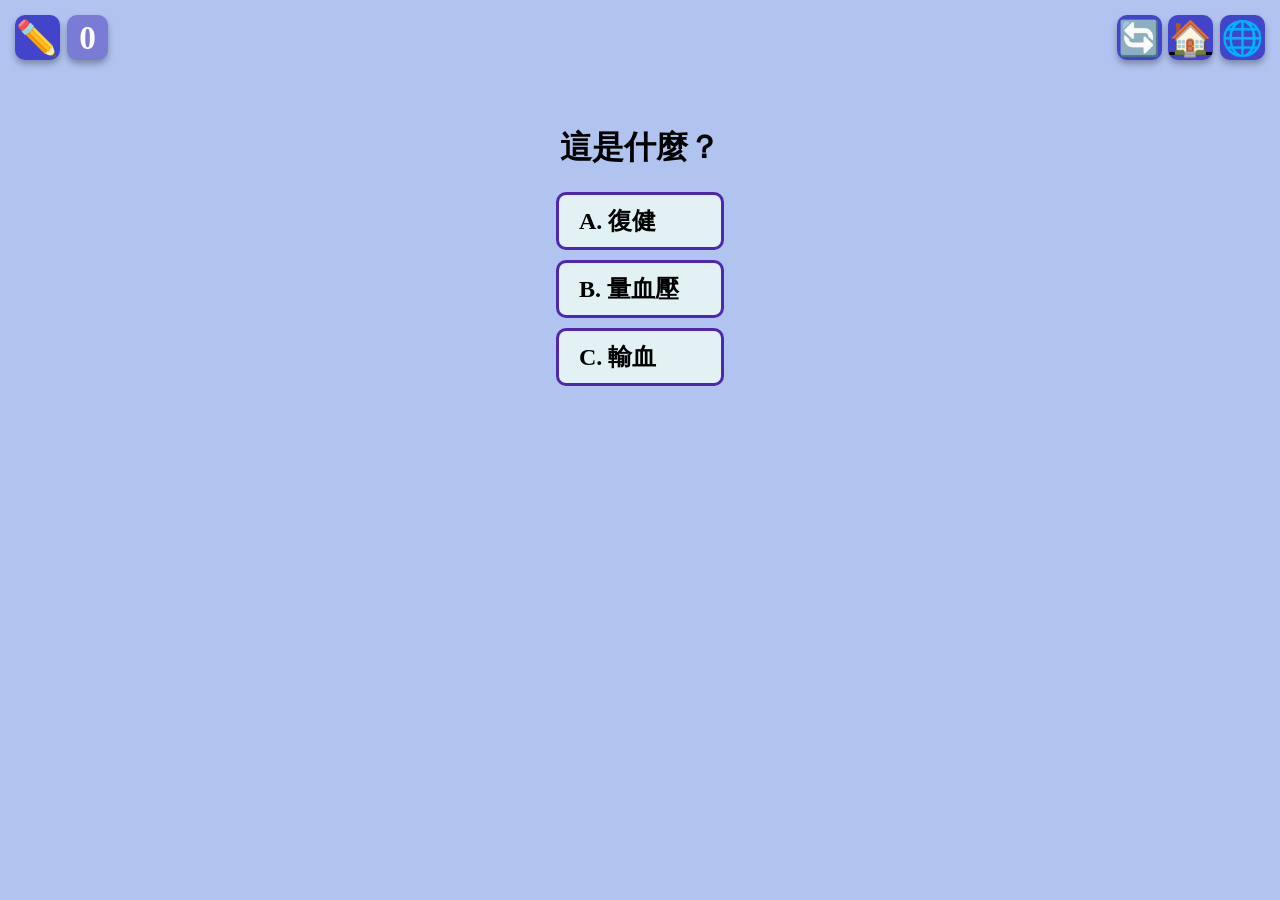
==== commit ee4176d2: "Reset button for easier dem" ====
--- a/training-game/game/index.html
+++ b/training-game/game/index.html
@@ -38,6 +38,9 @@
 
       <!-- Existing Header Buttons -->
       <div class="HeaderButtons">
+        <div class="ResetButton" onclick="resetGame()">
+          <span id="reset-text">🔄</span>
+        </div>
         <a href=".." class="HomeButton">🏠</a>
         <div class="MenuToggle" onclick="toggleMenu()">
           <span id="globe-text">🌐</span>
@@ -91,6 +94,7 @@
   <script src="../main-scripts/language-selection.js"></script>
   <script src="../main-scripts/disable-hover.js"></script>
   <script src="../main-scripts/name.js"></script>
+  <script type="module" src="../main-scripts/debug.js"></script>
   <script type="module" src="../main-scripts/naive-translation.js"></script>
 
   <!-- Game Scripts -->
--- a/training-game/main-template.css
+++ b/training-game/main-template.css
@@ -256,6 +256,45 @@
   color: var(--header-text);  /* Set the text color */
 }
 
+/* Reset button */
+.ResetButton {
+  position: fixed !important;
+  margin: 0;
+  padding: 0;
+  font-size: 3.8vh;
+  top: 15px !important;
+  right: calc(15px + 11.5vh) !important;
+  display: inline-flex;
+  align-items: center;
+  justify-content: center;
+  text-align: center;
+  cursor: pointer;
+  z-index: 3000;
+  width: 5vh;
+  height: 5vh;
+  color: var(--header-text);
+  overflow: hidden;
+  background-color: var(--globe-bg);
+  border-radius: 10px;
+  transition: background-color 0.15s ease-in-out;
+  box-shadow: 0 4px 6px rgba(0, 0, 0, 0.3);
+}
+
+.ResetButton:visited {
+  background-color: var(--globe-bg);
+}
+
+.ResetButton.clicked {
+  background-color: var(--globe-hover-bg);
+}
+
+.ResetButton span {
+  margin: 0;   /* Remove any margin for the text */
+  padding: 0;  /* Remove padding */
+  font-size: 1.0em;  /* Set size for the icon */
+  color: var(--header-text);  /* Set the text color */
+}
+
 /* Globe menu button */
 .MenuToggle {
   position: fixed !important;
